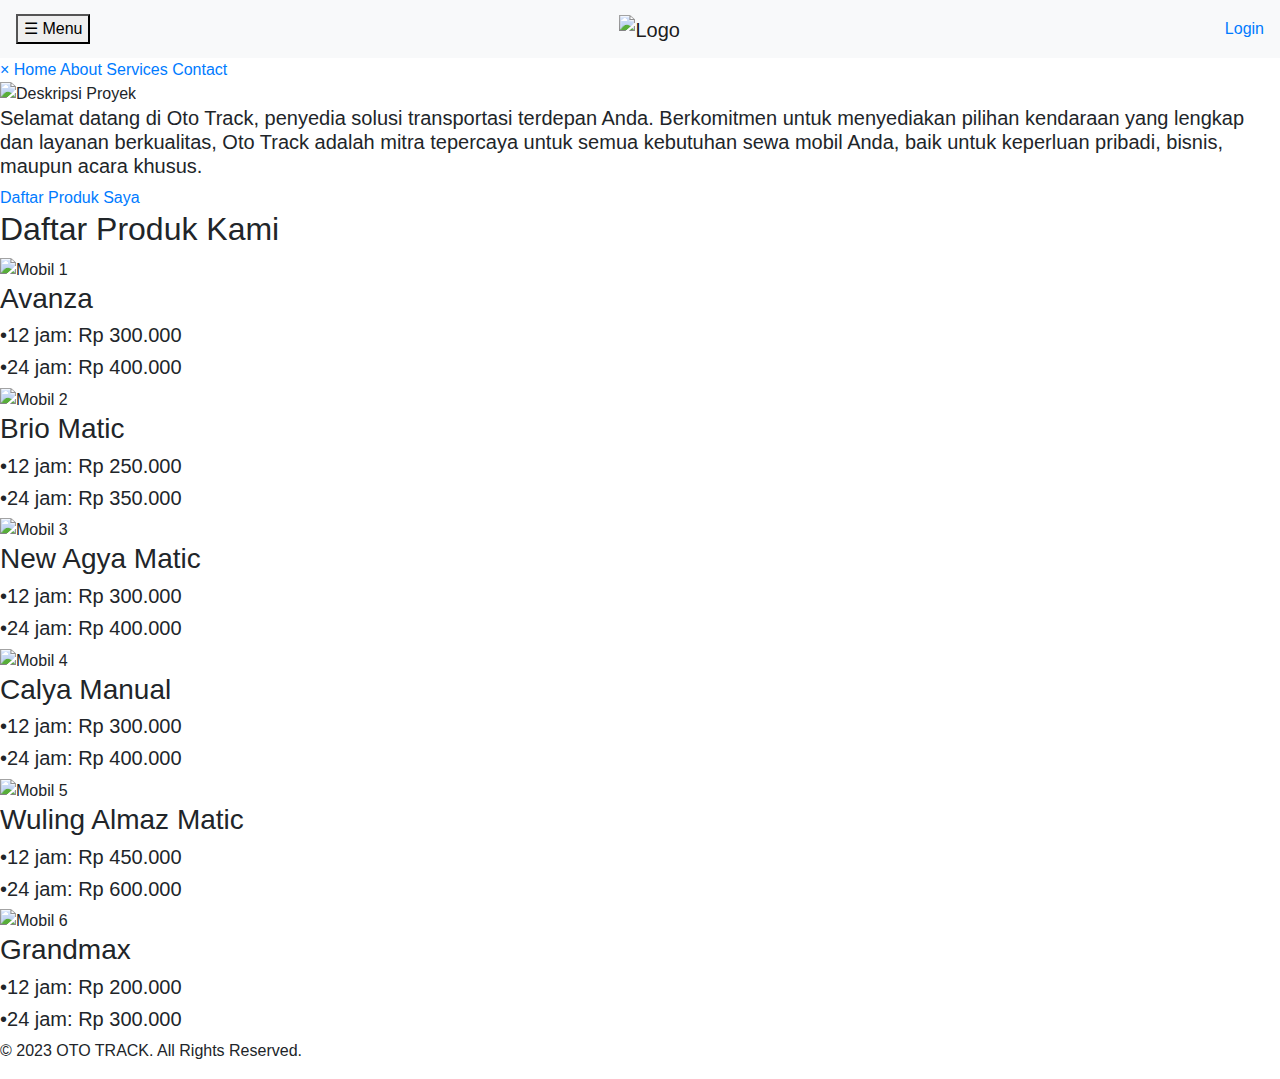
==== index.html @ c9fbd8e8 "Update index.html" ====
<!DOCTYPE html>
<html lang="en">

<head>
    <meta charset="UTF-8" />
    <meta name="viewport" content="width=device-width, initial-scale=1.0" />
    <title>OTO TRACK</title>
    <link rel="icon" type="image/png" href="oto track.png" />
    <link rel="stylesheet" href="style.css" />
    <link rel="stylesheet" href="https://stackpath.bootstrapcdn.com/bootstrap/4.5.2/css/bootstrap.min.css">
    <script src="https://code.jquery.com/jquery-3.5.1.slim.min.js"></script>
    <script src="https://cdn.jsdelivr.net/npm/@popperjs/core@2.9.2/dist/umd/popper.min.js"></script>
    <script src="https://stackpath.bootstrapcdn.com/bootstrap/4.5.2/js/bootstrap.min.js"></script>
</head>

<body>
    <!-- Navbar -->
    <nav class="navbar navbar-light bg-light">
        <button class="openbtn" onclick="toggleSidebar()">☰ Menu</button>
        <a class="navbar-brand" href="#">
            <img src="Logo_Web-removebg-preview.png" alt="Logo" class="logo" />
        </a>
        <div class="login-container">
            <a href="login.html" class="login-button" id="loginButton">Login</a>
            <div id="userContainer" style="display: none;">
                <div class="profile-icon" id="profileIcon"></div>
                <span id="username" style="cursor: pointer;"></span>
                <a href="#" class="btn btn-danger btn-sm logout-button" id="logoutButton">Logout</a>
            </div>
        </div>
    </nav>

    <!-- Sidebar -->
    <div id="mySidebar" class="sidebar">
        <a href="javascript:void(0)" class="closebtn" onclick="toggleSidebar()">&times;</a>
        <a href="#">Home</a>
        <a href="#">About</a>
        <a href="#">Services</a>
        <a href="#">Contact</a>
    </div>

    <!-- Body -->
    <div class="image-container">
        <img src="mobil jajar.jpg" alt="Deskripsi Proyek" class="img-fluid" />

        <!-- Konten di tengah gambar -->
        <div class="centered-content">
            <h5>
                Selamat datang di Oto Track, penyedia solusi transportasi terdepan Anda. Berkomitmen untuk menyediakan pilihan kendaraan yang lengkap dan layanan berkualitas, Oto Track adalah mitra tepercaya untuk semua kebutuhan sewa mobil Anda, baik untuk keperluan
                pribadi, bisnis, maupun acara khusus.
            </h5>
            <a href="#produk" class="product-button">Daftar Produk Saya</a>
        </div>
    </div>
    
    <!-- Daftar produk -->
    <div id="produk" class="product-list">
        <h2>Daftar Produk Kami</h2>
        <div class="product-container">
            <div class="product-item">
                <img src="avanza.webp" alt="Mobil 1" class="product-image" />
                <h3>Avanza</h3>
                <h5>•12 jam: Rp 300.000</h5>
                <h5>•24 jam: Rp 400.000</h5>
            </div>
            <div class="product-item">
                <img src="Brio Matic.webp" alt="Mobil 2" class="product-image" />
                <h3>Brio Matic</h3>
                <h5>•12 jam: Rp 250.000</h5>
                <h5>•24 jam: Rp 350.000</h5>
            </div>
            <div class="product-item">
                <img src="New Agya Matic.webp" alt="Mobil 3" class="product-image" />
                <h3>New Agya Matic</h3>
                <h5> •12 jam: Rp 300.000</h5>
                <h5>•24 jam: Rp 400.000</h5>
            </div>
            <div class="product-item">
                <img src="Calya Manual.webp" alt="Mobil 4" class="product-image" />
                <h3>Calya Manual</h3>
                <h5>•12 jam: Rp 300.000</h5>
                <h5>•24 jam: Rp 400.000</h5>
            </div>
            <div class="product-item">
                <img src="Wuling Almaz Matic.webp" alt="Mobil 5" class="product-image" />
                <h3>Wuling Almaz Matic</h3>
                <h5>•12 jam: Rp 450.000</h5>
                <h5>•24 jam: Rp 600.000</h5>
            </div>
            <div class="product-item">
                <img src="Grandmax.webp" alt="Mobil 6" class="product-image" />
                <h3>Grandmax</h3>
                <h5>•12 jam: Rp 200.000</h5>
                <h5>•24 jam: Rp 300.000</h5>
            </div>
        </div>
    </div>

    <!-- Footer -->
    <footer id="foot">
        <p>&copy; 2023 OTO TRACK. All Rights Reserved.</p>
    </footer>

    <script>
        // Menampilkan nama pengguna jika sudah login
        const usernameDisplay = document.getElementById('username');
        const profileIcon = document.getElementById('profileIcon');
        const storedUsername = localStorage.getItem('username');

        if (storedUsername) {
            const firstLetter = storedUsername.charAt(0).toUpperCase();
            profileIcon.textContent = firstLetter; // Tampilkan huruf depan
            usernameDisplay.textContent = storedUsername; // Tampilkan nama pengguna
            document.getElementById('userContainer').style.display = 'flex'; // Tampilkan kontainer pengguna
            document.getElementById('loginButton').style.display = 'none'; // Sembunyikan tombol login
        }

        // Fungsi untuk logout dengan konfirmasi
        document.getElementById('logoutButton').addEventListener('click', function() {
            const confirmLogout = confirm("Apa anda ingin log out?");
            if (confirmLogout) {
                localStorage.removeItem('username'); // Hapus username dari local storage
                usernameDisplay.style.display = 'none'; // Sembunyikan nama pengguna
                profileIcon.textContent = ''; // Hapus huruf depan
                document.getElementById('loginButton').style.display = 'inline'; // Tampilkan tombol login
                document.getElementById('logoutButton').style.display = 'none'; // Sembunyikan tombol logout
            }
        });

        // Fungsi untuk toggle sidebar
        function toggleSidebar() {
            const sidebar = document.getElementById("mySidebar");
            if (sidebar.style.left === "0px") {
                sidebar.style.left = "-250px"; // Sembunyikan sidebar
            } else {
                sidebar.style.left = "0px"; // Tampilkan sidebar
            }
        }
    </script>
</body>

</html>
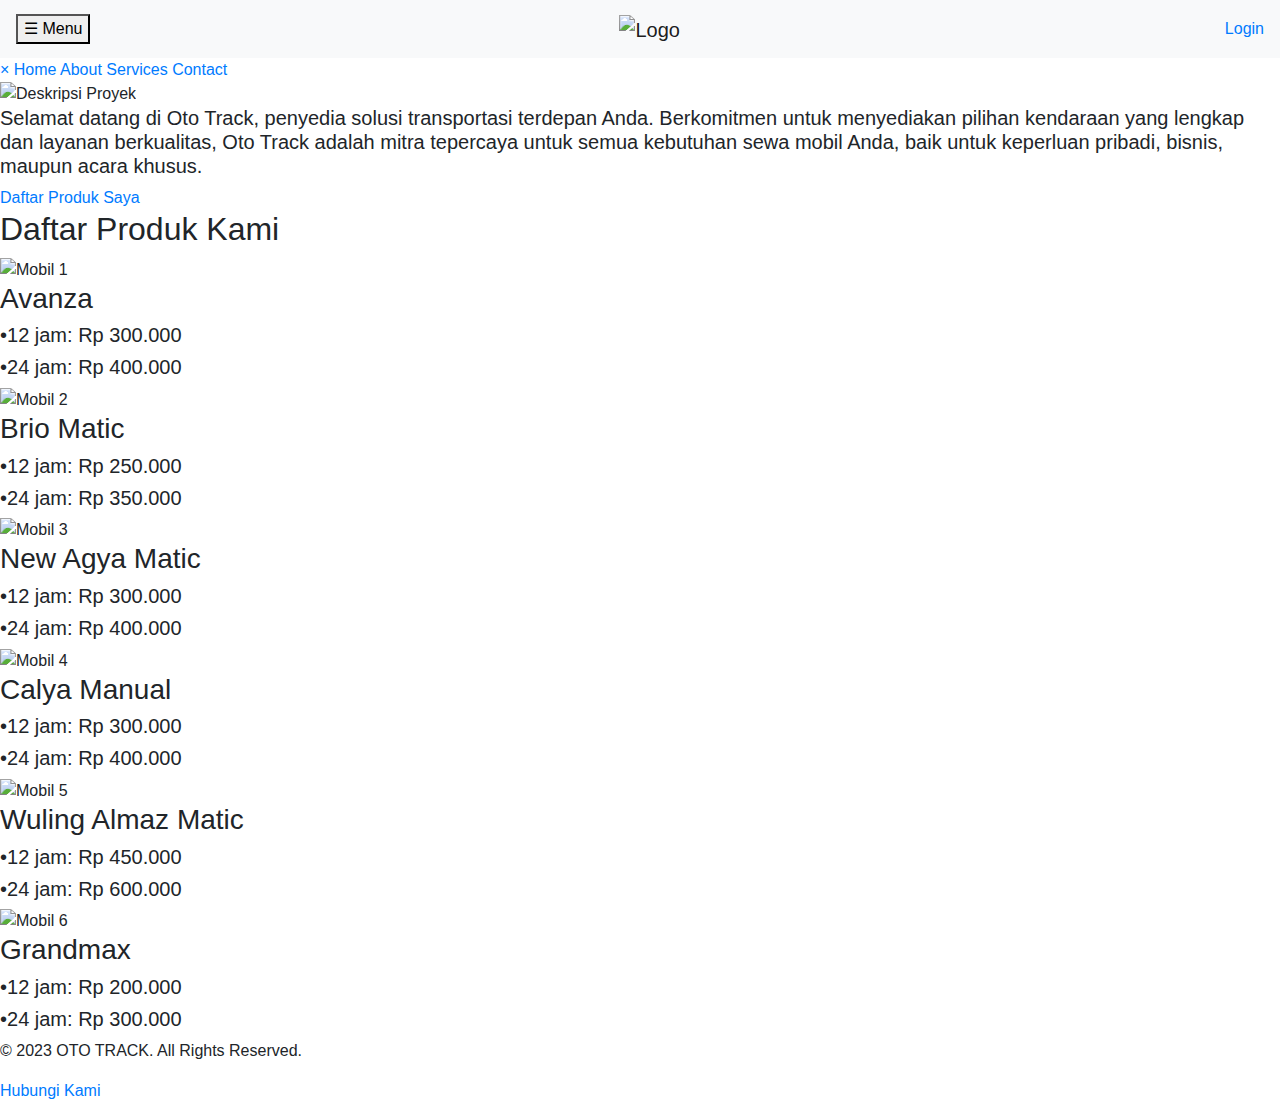
==== commit 2779c1bf: "04.53" ====
--- a/index.html
+++ b/index.html
@@ -5,7 +5,7 @@
     <meta charset="UTF-8" />
     <meta name="viewport" content="width=device-width, initial-scale=1.0" />
     <title>OTO TRACK</title>
-    <link rel="icon" type="image/png" href="oto track.png" />
+    <link rel="icon" type="image/png" href="img/oto track.png" />
     <link rel="stylesheet" href="style.css" />
     <link rel="stylesheet" href="https://stackpath.bootstrapcdn.com/bootstrap/4.5.2/css/bootstrap.min.css">
     <script src="https://code.jquery.com/jquery-3.5.1.slim.min.js"></script>
@@ -18,7 +18,7 @@
     <nav class="navbar navbar-light bg-light">
         <button class="openbtn" onclick="toggleSidebar()">☰ Menu</button>
         <a class="navbar-brand" href="#">
-            <img src="Logo_Web-removebg-preview.png" alt="Logo" class="logo" />
+            <img src="img/Logo_Web-removebg-preview.png" alt="Logo" class="logo" />
         </a>
         <div class="login-container">
             <a href="login.html" class="login-button" id="loginButton">Login</a>
@@ -39,9 +39,9 @@
         <a href="#">Contact</a>
     </div>
 
-    <!-- Body -->
+<!-- Body -->
     <div class="image-container">
-        <img src="mobil jajar.jpg" alt="Deskripsi Proyek" class="img-fluid" />
+        <img src="img/mobil jajar.jpg" alt="Deskripsi Proyek" class="img-fluid" />
 
         <!-- Konten di tengah gambar -->
         <div class="centered-content">
@@ -58,37 +58,37 @@
         <h2>Daftar Produk Kami</h2>
         <div class="product-container">
             <div class="product-item">
-                <img src="avanza.webp" alt="Mobil 1" class="product-image" />
+                <img src="img/avanza.webp" alt="Mobil 1" class="product-image" />
                 <h3>Avanza</h3>
                 <h5>•12 jam: Rp 300.000</h5>
                 <h5>•24 jam: Rp 400.000</h5>
             </div>
             <div class="product-item">
-                <img src="Brio Matic.webp" alt="Mobil 2" class="product-image" />
+                <img src="img/Brio Matic.webp" alt="Mobil 2" class="product-image" />
                 <h3>Brio Matic</h3>
                 <h5>•12 jam: Rp 250.000</h5>
                 <h5>•24 jam: Rp 350.000</h5>
             </div>
             <div class="product-item">
-                <img src="New Agya Matic.webp" alt="Mobil 3" class="product-image" />
+                <img src="img/New Agya Matic.webp" alt="Mobil 3" class="product-image" />
                 <h3>New Agya Matic</h3>
                 <h5> •12 jam: Rp 300.000</h5>
                 <h5>•24 jam: Rp 400.000</h5>
             </div>
             <div class="product-item">
-                <img src="Calya Manual.webp" alt="Mobil 4" class="product-image" />
+                <img src="img/Calya Manual.webp" alt="Mobil 4" class="product-image" />
                 <h3>Calya Manual</h3>
                 <h5>•12 jam: Rp 300.000</h5>
                 <h5>•24 jam: Rp 400.000</h5>
             </div>
             <div class="product-item">
-                <img src="Wuling Almaz Matic.webp" alt="Mobil 5" class="product-image" />
+                <img src="img/Wuling Almaz Matic.webp" alt="Mobil 5" class="product-image" />
                 <h3>Wuling Almaz Matic</h3>
                 <h5>•12 jam: Rp 450.000</h5>
                 <h5>•24 jam: Rp 600.000</h5>
             </div>
             <div class="product-item">
-                <img src="Grandmax.webp" alt="Mobil 6" class="product-image" />
+                <img src="img/Grandmax.webp" alt="Mobil 6" class="product-image" />
                 <h3>Grandmax</h3>
                 <h5>•12 jam: Rp 200.000</h5>
                 <h5>•24 jam: Rp 300.000</h5>
@@ -96,11 +96,17 @@
         </div>
     </div>
 
+        <p>&copy; 2023 OTO TRACK. All Rights Reserved.</p>
+
     <!-- Footer -->
     <footer id="foot">
-        <p>&copy; 2023 OTO TRACK. All Rights Reserved.</p>
+
+        <a class="whatsapp-button" href="https://wa.me/6281511208316">
+            <i class="fab fa-whatsapp">
+            </i>
+            Hubungi Kami
+           </a>
     </footer>
-
     <script>
         // Menampilkan nama pengguna jika sudah login
         const usernameDisplay = document.getElementById('username');
@@ -139,4 +145,4 @@
     </script>
 </body>
 
-</html>
+</html>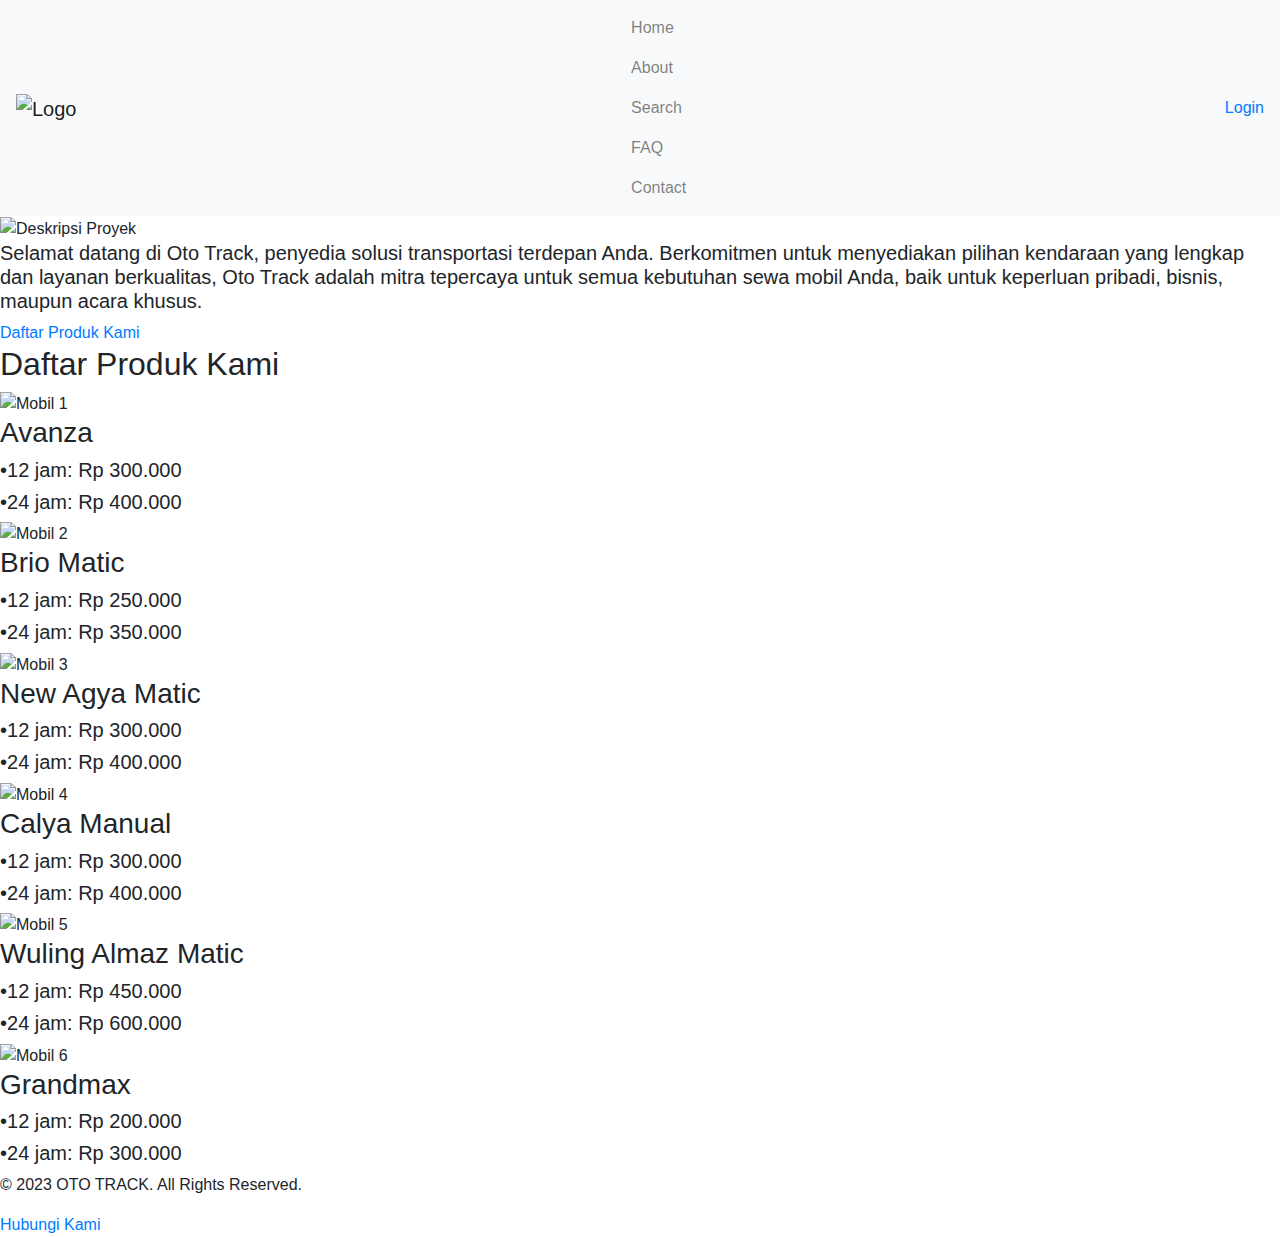
==== commit 297c6da7: "08.54" ====
--- a/index.html
+++ b/index.html
@@ -1,12 +1,12 @@
 <!DOCTYPE html>
-<html lang="en">
+<html lang="id">
 
 <head>
     <meta charset="UTF-8" />
     <meta name="viewport" content="width=device-width, initial-scale=1.0" />
     <title>OTO TRACK</title>
     <link rel="icon" type="image/png" href="img/oto track.png" />
-    <link rel="stylesheet" href="style.css" />
+    <link rel="stylesheet" href="assets/css/styles.css" />
     <link rel="stylesheet" href="https://stackpath.bootstrapcdn.com/bootstrap/4.5.2/css/bootstrap.min.css">
     <script src="https://code.jquery.com/jquery-3.5.1.slim.min.js"></script>
     <script src="https://cdn.jsdelivr.net/npm/@popperjs/core@2.9.2/dist/umd/popper.min.js"></script>
@@ -16,12 +16,18 @@
 <body>
     <!-- Navbar -->
     <nav class="navbar navbar-light bg-light">
-        <button class="openbtn" onclick="toggleSidebar()">☰ Menu</button>
-        <a class="navbar-brand" href="#">
+        <a class="navbar-brand" href="index.php">
             <img src="img/Logo_Web-removebg-preview.png" alt="Logo" class="logo" />
         </a>
+        <div class="navbar-nav">
+            <a class="nav-item nav-link" href="index.php">Home</a>
+            <a class="nav-item nav-link" href="about/about.php">About</a>
+            <a class="nav-item nav-link" href="user/search.php">Search</a>
+            <a class="nav-item nav-link" href="faq/faq.php">FAQ</a>
+            <a class="nav-item nav-link" href="about/contact.php">Contact</a>
+        </div>
         <div class="login-container">
-            <a href="login.html" class="login-button" id="loginButton">Login</a>
+            <a href="auth/login.php" class="login-button" id="loginButton">Login</a>
             <div id="userContainer" style="display: none;">
                 <div class="profile-icon" id="profileIcon"></div>
                 <span id="username" style="cursor: pointer;"></span>
@@ -30,29 +36,18 @@
         </div>
     </nav>
 
-    <!-- Sidebar -->
-    <div id="mySidebar" class="sidebar">
-        <a href="javascript:void(0)" class="closebtn" onclick="toggleSidebar()">&times;</a>
-        <a href="#">Home</a>
-        <a href="#">About</a>
-        <a href="#">Services</a>
-        <a href="#">Contact</a>
-    </div>
-
-<!-- Body -->
+    <!-- Body -->
     <div class="image-container">
         <img src="img/mobil jajar.jpg" alt="Deskripsi Proyek" class="img-fluid" />
-
-        <!-- Konten di tengah gambar -->
         <div class="centered-content">
             <h5>
                 Selamat datang di Oto Track, penyedia solusi transportasi terdepan Anda. Berkomitmen untuk menyediakan pilihan kendaraan yang lengkap dan layanan berkualitas, Oto Track adalah mitra tepercaya untuk semua kebutuhan sewa mobil Anda, baik untuk keperluan
                 pribadi, bisnis, maupun acara khusus.
             </h5>
-            <a href="#produk" class="product-button">Daftar Produk Saya</a>
+            <a href="#produk" class="product-button">Daftar Produk Kami</a>
         </div>
     </div>
-    
+
     <!-- Daftar produk -->
     <div id="produk" class="product-list">
         <h2>Daftar Produk Kami</h2>
@@ -72,7 +67,7 @@
             <div class="product-item">
                 <img src="img/New Agya Matic.webp" alt="Mobil 3" class="product-image" />
                 <h3>New Agya Matic</h3>
-                <h5> •12 jam: Rp 300.000</h5>
+                <h5>•12 jam: Rp 300.000</h5>
                 <h5>•24 jam: Rp 400.000</h5>
             </div>
             <div class="product-item">
@@ -96,16 +91,14 @@
         </div>
     </div>
 
-        <p>&copy; 2023 OTO TRACK. All Rights Reserved.</p>
+    <p>&copy; 2023 OTO TRACK. All Rights Reserved.</p>
 
     <!-- Footer -->
     <footer id="foot">
-
         <a class="whatsapp-button" href="https://wa.me/6281511208316">
-            <i class="fab fa-whatsapp">
-            </i>
+            <i class="fab fa-whatsapp"></i>
             Hubungi Kami
-           </a>
+        </a>
     </footer>
     <script>
         // Menampilkan nama pengguna jika sudah login
@@ -132,16 +125,6 @@
                 document.getElementById('logoutButton').style.display = 'none'; // Sembunyikan tombol logout
             }
         });
-
-        // Fungsi untuk toggle sidebar
-        function toggleSidebar() {
-            const sidebar = document.getElementById("mySidebar");
-            if (sidebar.style.left === "0px") {
-                sidebar.style.left = "-250px"; // Sembunyikan sidebar
-            } else {
-                sidebar.style.left = "0px"; // Tampilkan sidebar
-            }
-        }
     </script>
 </body>
 
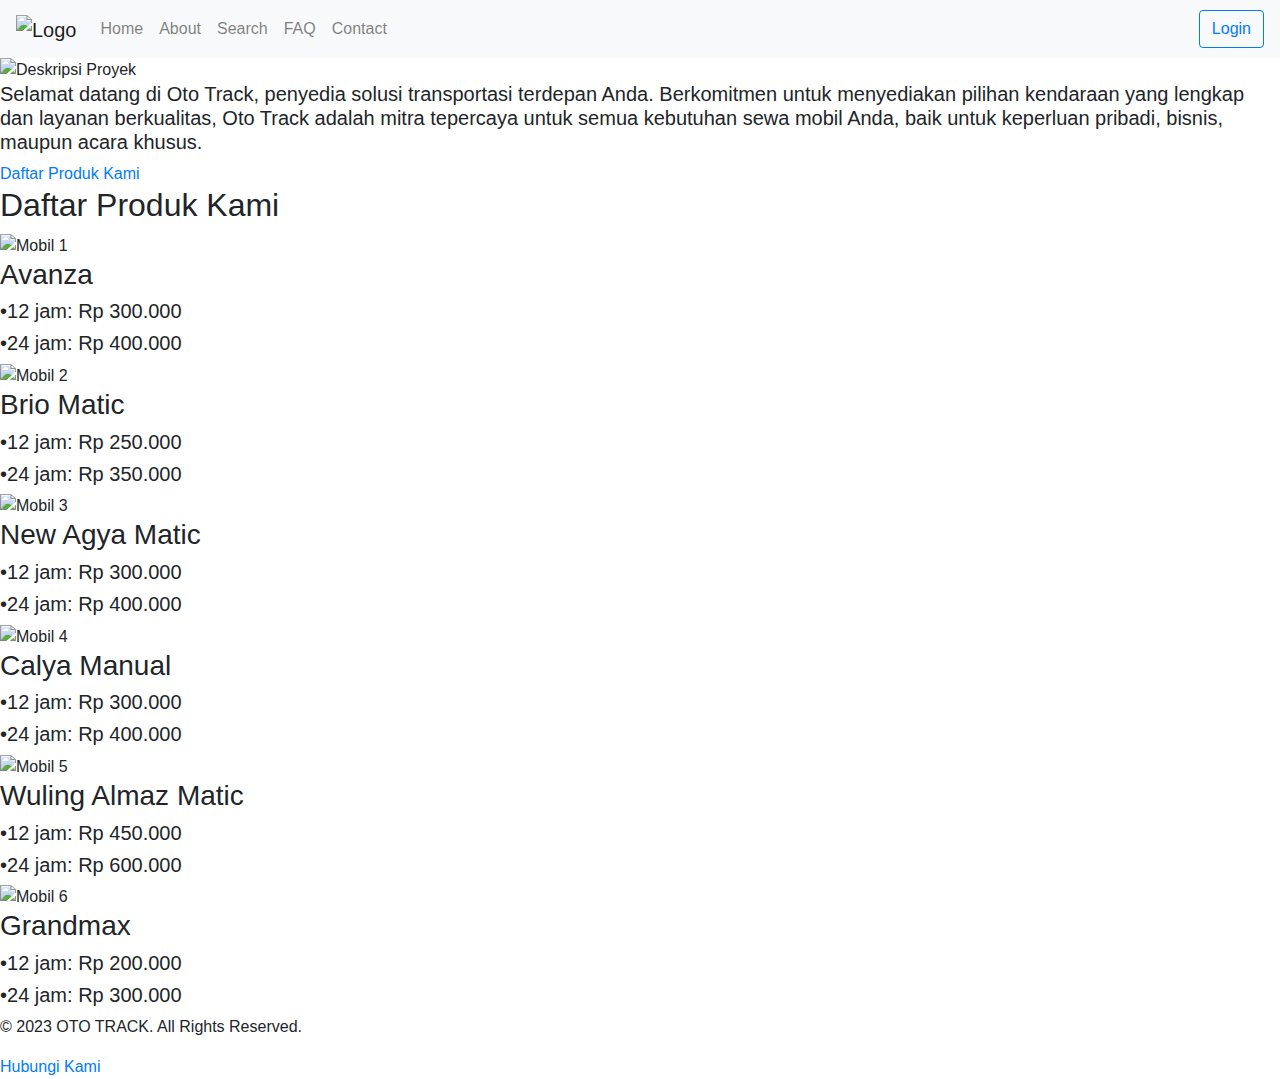
==== commit 08ae345d: "18.20" ====
--- a/index.html
+++ b/index.html
@@ -6,7 +6,7 @@
     <meta name="viewport" content="width=device-width, initial-scale=1.0" />
     <title>OTO TRACK</title>
     <link rel="icon" type="image/png" href="img/oto track.png" />
-    <link rel="stylesheet" href="assets/css/styles.css" />
+    <link rel="stylesheet" href="style.css">
     <link rel="stylesheet" href="https://stackpath.bootstrapcdn.com/bootstrap/4.5.2/css/bootstrap.min.css">
     <script src="https://code.jquery.com/jquery-3.5.1.slim.min.js"></script>
     <script src="https://cdn.jsdelivr.net/npm/@popperjs/core@2.9.2/dist/umd/popper.min.js"></script>
@@ -15,23 +15,38 @@
 
 <body>
     <!-- Navbar -->
-    <nav class="navbar navbar-light bg-light">
+    <nav class="navbar navbar-expand-lg navbar-light bg-light">
         <a class="navbar-brand" href="index.php">
             <img src="img/Logo_Web-removebg-preview.png" alt="Logo" class="logo" />
         </a>
-        <div class="navbar-nav">
-            <a class="nav-item nav-link" href="index.php">Home</a>
-            <a class="nav-item nav-link" href="about/about.php">About</a>
-            <a class="nav-item nav-link" href="user/search.php">Search</a>
-            <a class="nav-item nav-link" href="faq/faq.php">FAQ</a>
-            <a class="nav-item nav-link" href="about/contact.php">Contact</a>
-        </div>
-        <div class="login-container">
-            <a href="auth/login.php" class="login-button" id="loginButton">Login</a>
-            <div id="userContainer" style="display: none;">
-                <div class="profile-icon" id="profileIcon"></div>
-                <span id="username" style="cursor: pointer;"></span>
-                <a href="#" class="btn btn-danger btn-sm logout-button" id="logoutButton">Logout</a>
+        <button class="navbar-toggler" type="button" data-toggle="collapse" data-target="#navbarNav" aria-controls="navbarNav" aria-expanded="false" aria-label="Toggle navigation">
+            <span class="navbar-toggler-icon"></span>
+        </button>
+        <div class="collapse navbar-collapse" id="navbarNav">
+            <ul class="navbar-nav mr-auto">
+                <li class="nav-item">
+                    <a class="nav-link" href="index.php">Home</a>
+                </li>
+                <li class="nav-item">
+                    <a class="nav-link" href="about/about.php">About</a>
+                </li>
+                <li class="nav-item">
+                    <a class="nav-link" href="user/search.php">Search</a>
+                </li>
+                <li class="nav-item">
+                    <a class="nav-link" href="faq/faq.php">FAQ</a>
+                </li>
+                <li class="nav-item">
+                    <a class="nav-link" href="about/contact.php">Contact</a>
+                </li>
+            </ul>
+            <div class="login-container">
+                <a href="auth/login.php" class="btn btn-outline-primary" id="loginButton">Login</a>
+                <div id="userContainer" style="display: none;" class="ml-2">
+                    <div class="profile-icon" id="profileIcon"></div>
+                    <span id="username" style="cursor: pointer;"></span>
+                    <a href="#" class="btn btn-danger btn-sm logout-button" id="logoutButton">Logout</a>
+                </div>
             </div>
         </div>
     </nav>
@@ -64,7 +79,7 @@
                 <h5>•12 jam: Rp 250.000</h5>
                 <h5>•24 jam: Rp 350.000</h5>
             </div>
-            <div class="product-item">
+            <div class=" product-item">
                 <img src="img/New Agya Matic.webp" alt="Mobil 3" class="product-image" />
                 <h3>New Agya Matic</h3>
                 <h5>•12 jam: Rp 300.000</h5>
